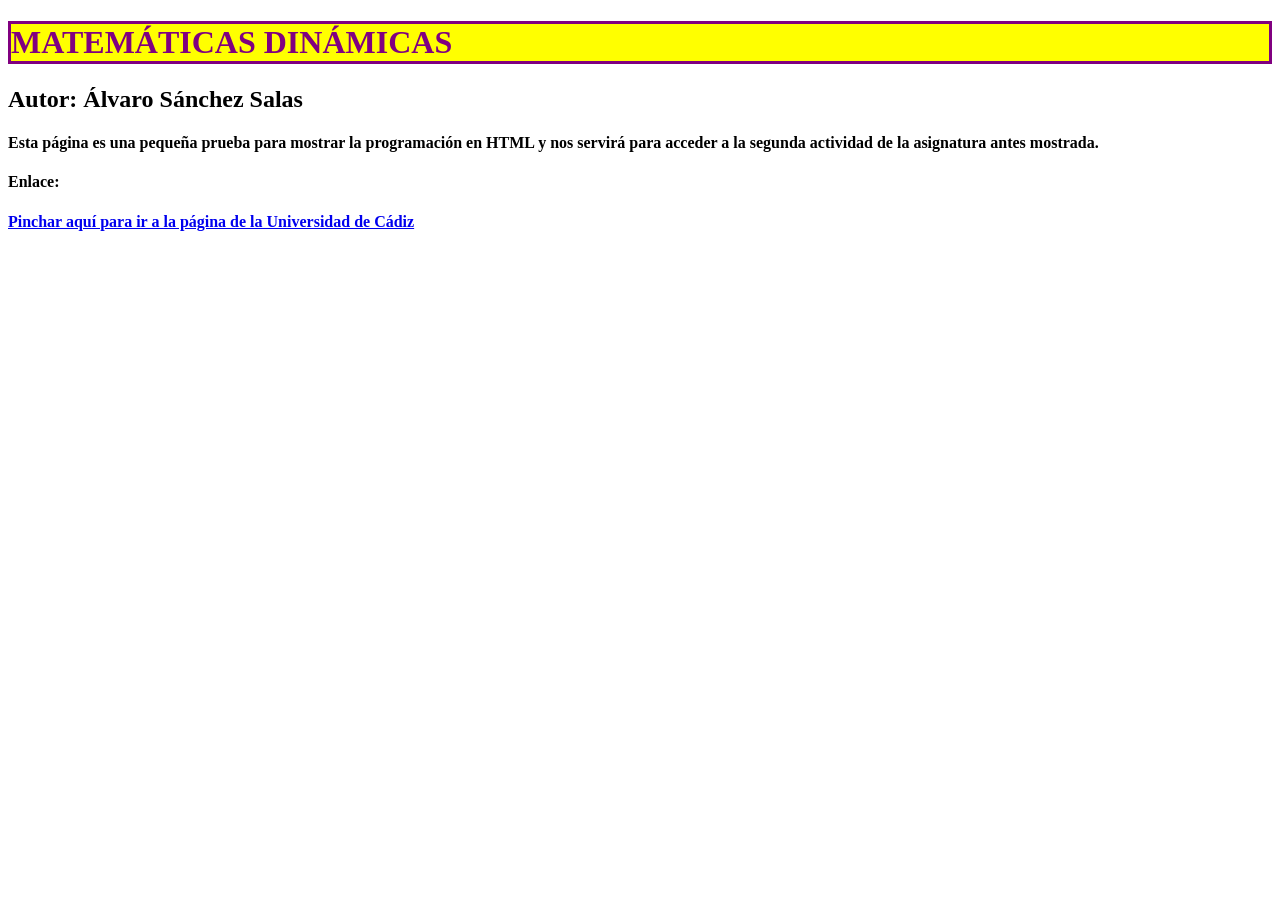
==== index.html @ ae5c9541 "Add files via upload" ====
<!DOCTYPE html>
  <html lang="es-ES">
  <meta charset="UTF-8">

  <title>EJERCICIO 1</title>

 <body>
    <h1 style="background-color:yellow; color:purple; border:3px solid purple;">MATEMÁTICAS DINÁMICAS</h1>
	<h2>Autor: Álvaro Sánchez Salas<h2>
	 <h4>
	Esta página es una pequeña prueba para mostrar la programación en HTML y nos servirá para acceder a la segunda actividad de la asignatura antes mostrada.
	<h4>
	<h4>
	Enlace:
	<h4>
	<h4>
	 <a href="https://github.com/Varothegambit/MATEMATICAS-DINAMICAS.git"> Pinchar aquí para ir a la página de la Universidad de Cádiz </a>
	<h4>
  </body>
  </html>
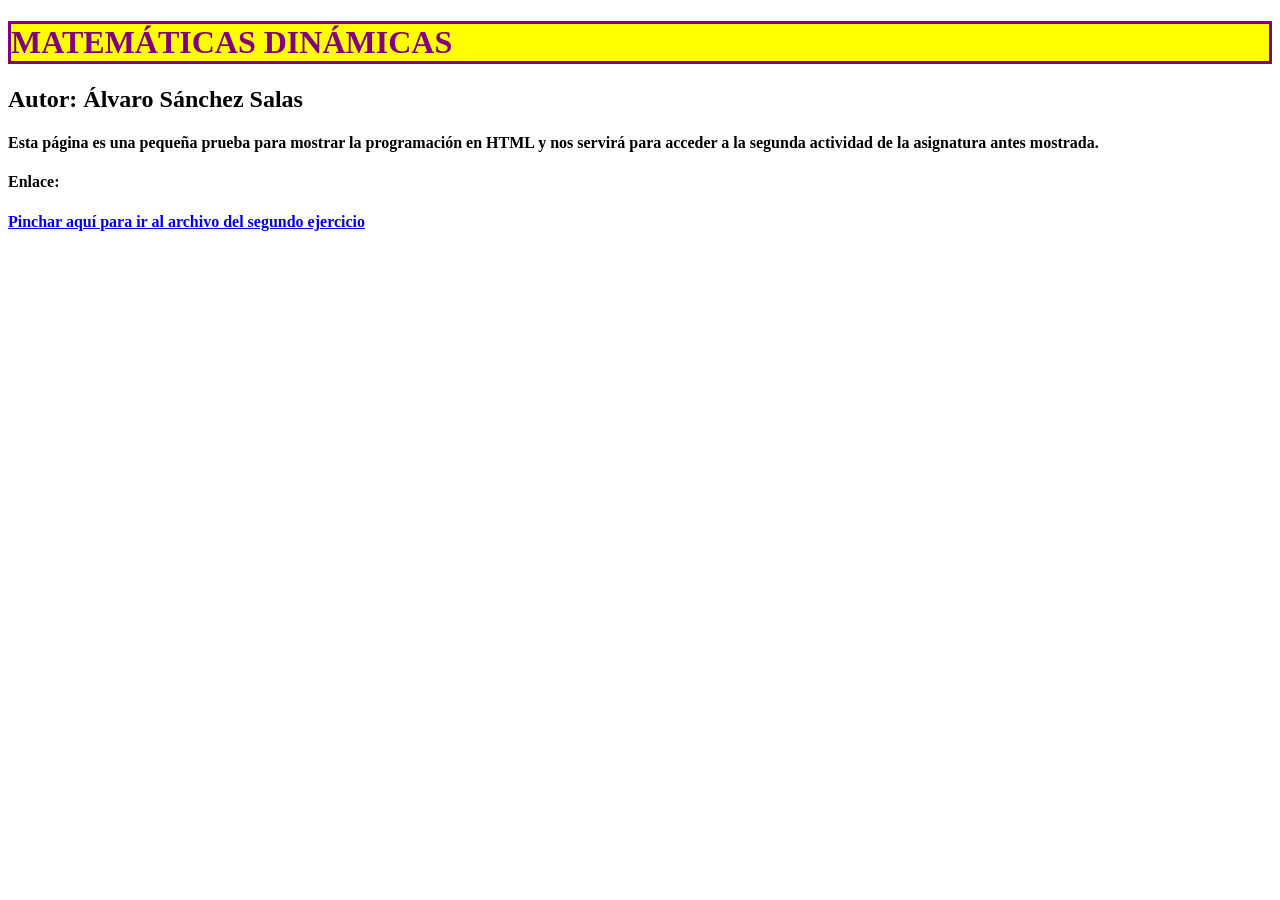
==== commit be4981d2: "Add files via upload" ====
--- a/index.html
+++ b/index.html
@@ -14,7 +14,7 @@
 	Enlace:
 	<h4>
 	<h4>
-	 <a href="https://github.com/Varothegambit/MATEMATICAS-DINAMICAS.git"> Pinchar aquí para ir a la página de la Universidad de Cádiz </a>
+	 <a href="ejercicio2.html">Pinchar aquí para ir al archivo del segundo ejercicio</a>
 	<h4>
   </body>
   </html>
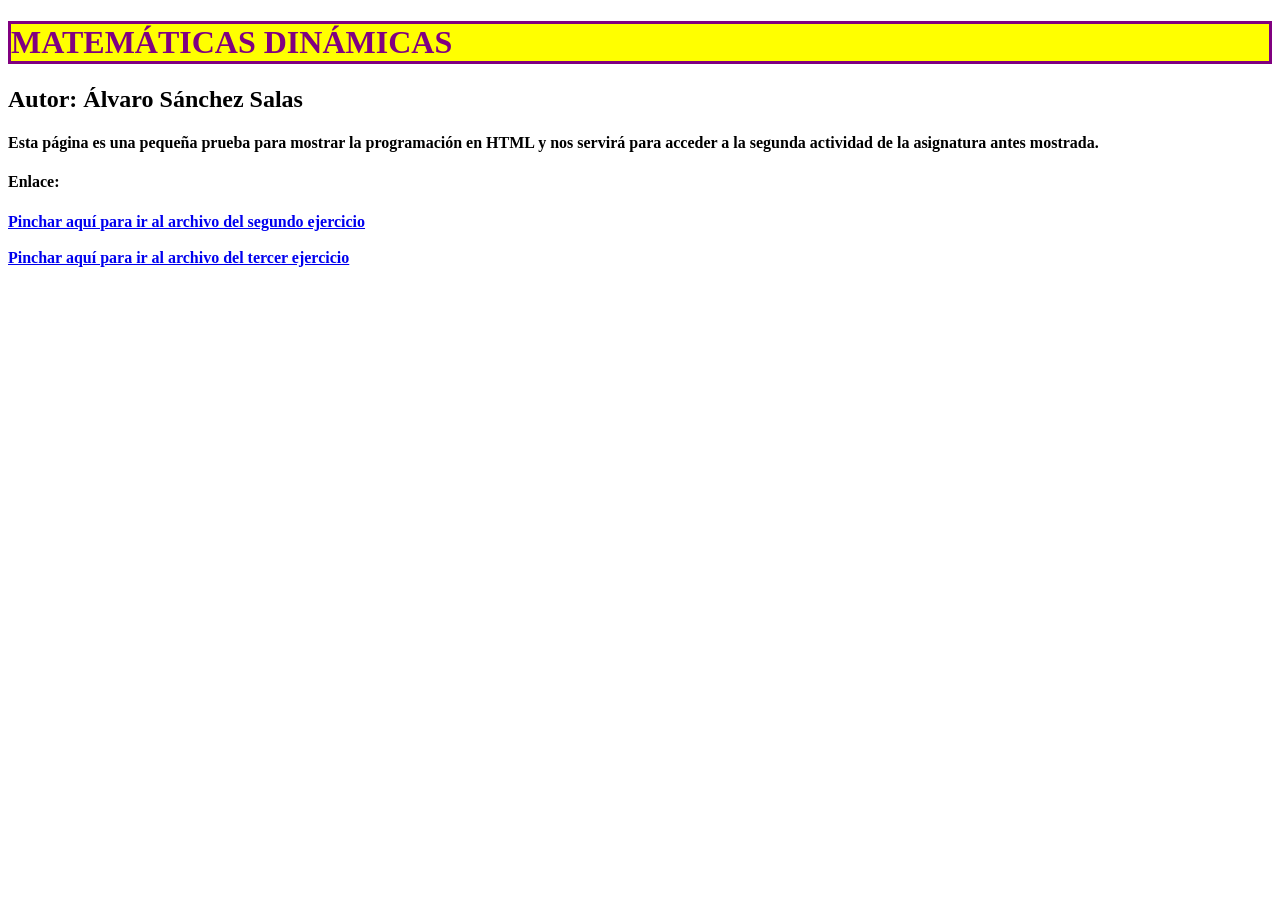
==== commit f0de0584: "Add files via upload" ====
--- a/index.html
+++ b/index.html
@@ -6,15 +6,18 @@
 
  <body>
     <h1 style="background-color:yellow; color:purple; border:3px solid purple;">MATEMÁTICAS DINÁMICAS</h1>
-	<h2>Autor: Álvaro Sánchez Salas<h2>
+	<h2>Autor: Álvaro Sánchez Salas</h2>
 	 <h4>
 	Esta página es una pequeña prueba para mostrar la programación en HTML y nos servirá para acceder a la segunda actividad de la asignatura antes mostrada.
-	<h4>
+	</h4>
 	<h4>
 	Enlace:
-	<h4>
+	</h4>
 	<h4>
 	 <a href="ejercicio2.html">Pinchar aquí para ir al archivo del segundo ejercicio</a>
-	<h4>
+	 <br>
+	 <br>
+	 <a href="ejercicio3.html">Pinchar aquí para ir al archivo del tercer ejercicio</a>
+	</h4>
   </body>
   </html>
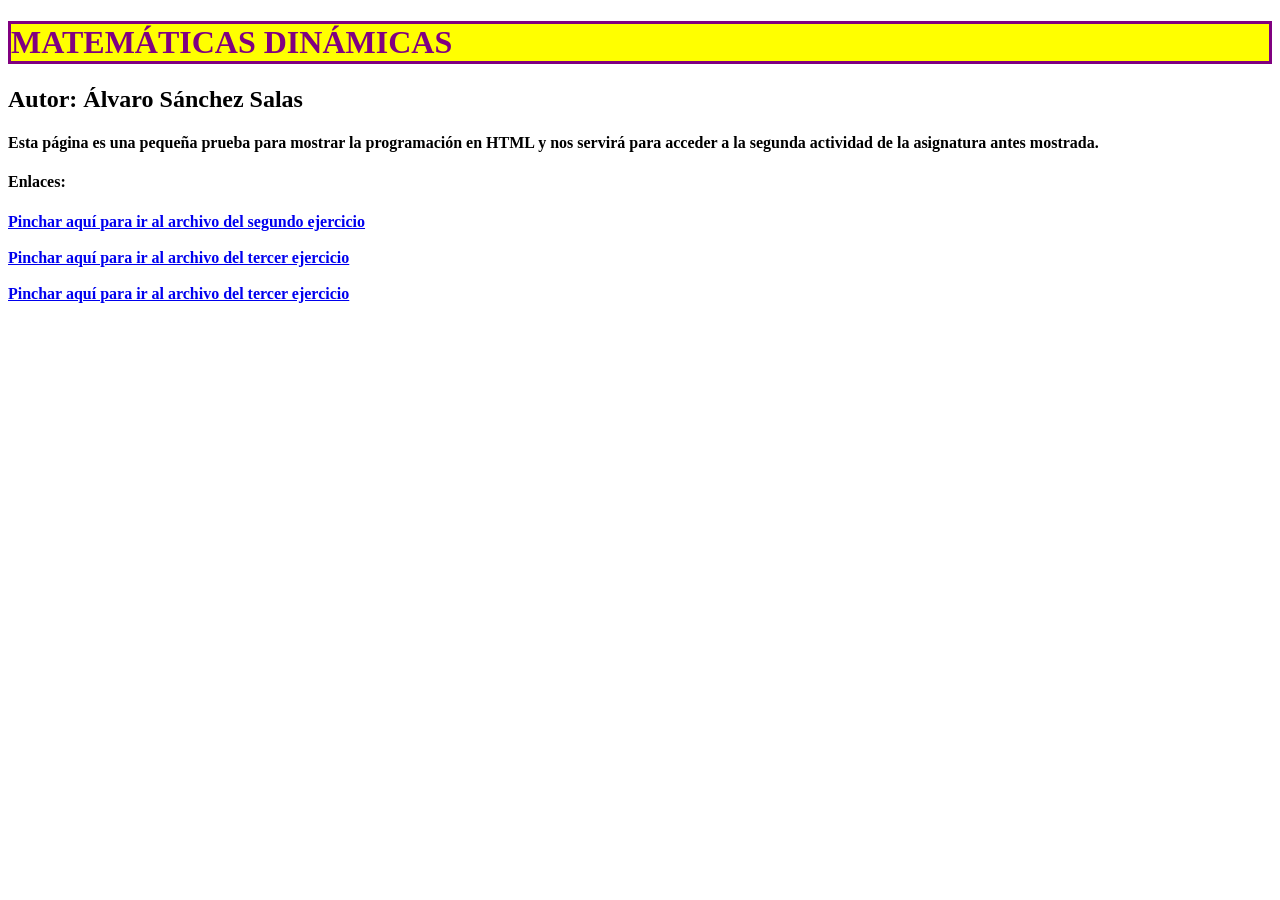
==== commit a1dd7ca4: "Add files via upload" ====
--- a/index.html
+++ b/index.html
@@ -11,13 +11,16 @@
 	Esta página es una pequeña prueba para mostrar la programación en HTML y nos servirá para acceder a la segunda actividad de la asignatura antes mostrada.
 	</h4>
 	<h4>
-	Enlace:
+	Enlaces:
 	</h4>
 	<h4>
 	 <a href="ejercicio2.html">Pinchar aquí para ir al archivo del segundo ejercicio</a>
 	 <br>
 	 <br>
 	 <a href="ejercicio3.html">Pinchar aquí para ir al archivo del tercer ejercicio</a>
+	  <br>
+	   <br>
+	 <a href="ejercicio4.html">Pinchar aquí para ir al archivo del tercer ejercicio</a>
 	</h4>
   </body>
   </html>
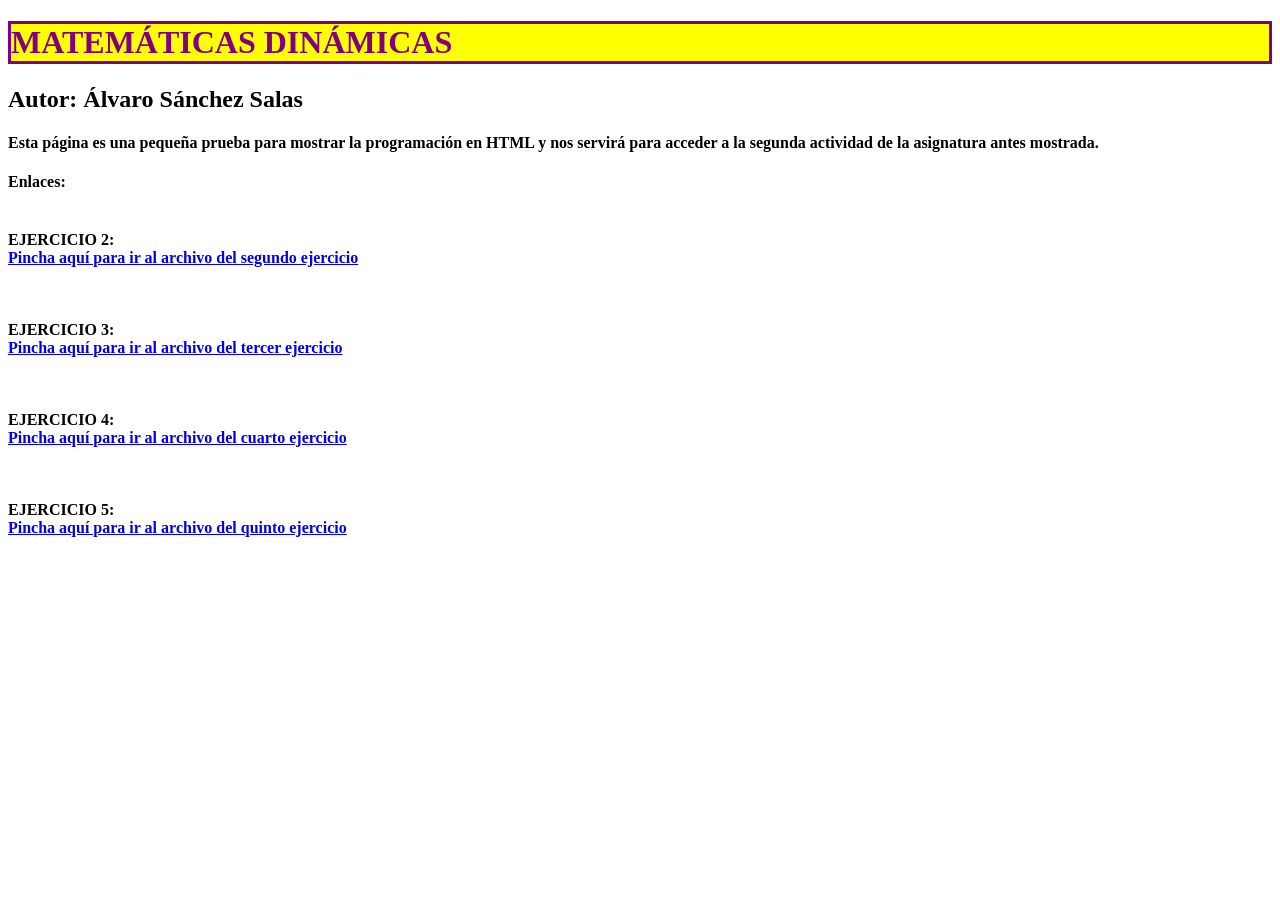
==== commit 5f95be79: "Add files via upload" ====
--- a/index.html
+++ b/index.html
@@ -14,13 +14,24 @@
 	Enlaces:
 	</h4>
 	<h4>
-	 <a href="ejercicio2.html">Pinchar aquí para ir al archivo del segundo ejercicio</a>
 	 <br>
-	 <br>
-	 <a href="ejercicio3.html">Pinchar aquí para ir al archivo del tercer ejercicio</a>
-	  <br>
-	   <br>
-	 <a href="ejercicio4.html">Pinchar aquí para ir al archivo del tercer ejercicio</a>
+	EJERCICIO 2:
+	<br>
+	 <a href="ejercicio2.html">Pincha aquí para ir al archivo del segundo ejercicio</a>
+	 <br><br> <br><br>
+	 EJERCICIO 3:
+	<br>
+	 <a href="ejercicio3.html">Pincha aquí para ir al archivo del tercer ejercicio</a>
+	  <br><br> <br><br>
+	  EJERCICIO 4:
+	<br>
+	 <a href="ejercicio4.html">Pincha aquí para ir al archivo del cuarto ejercicio</a>
+	 <br><br><br><br>
+	  EJERCICIO 5:
+	<br>
+	 <a href="ejercicio5.html">Pincha aquí para ir al archivo del quinto ejercicio</a>
+	 
+	 
 	</h4>
   </body>
   </html>
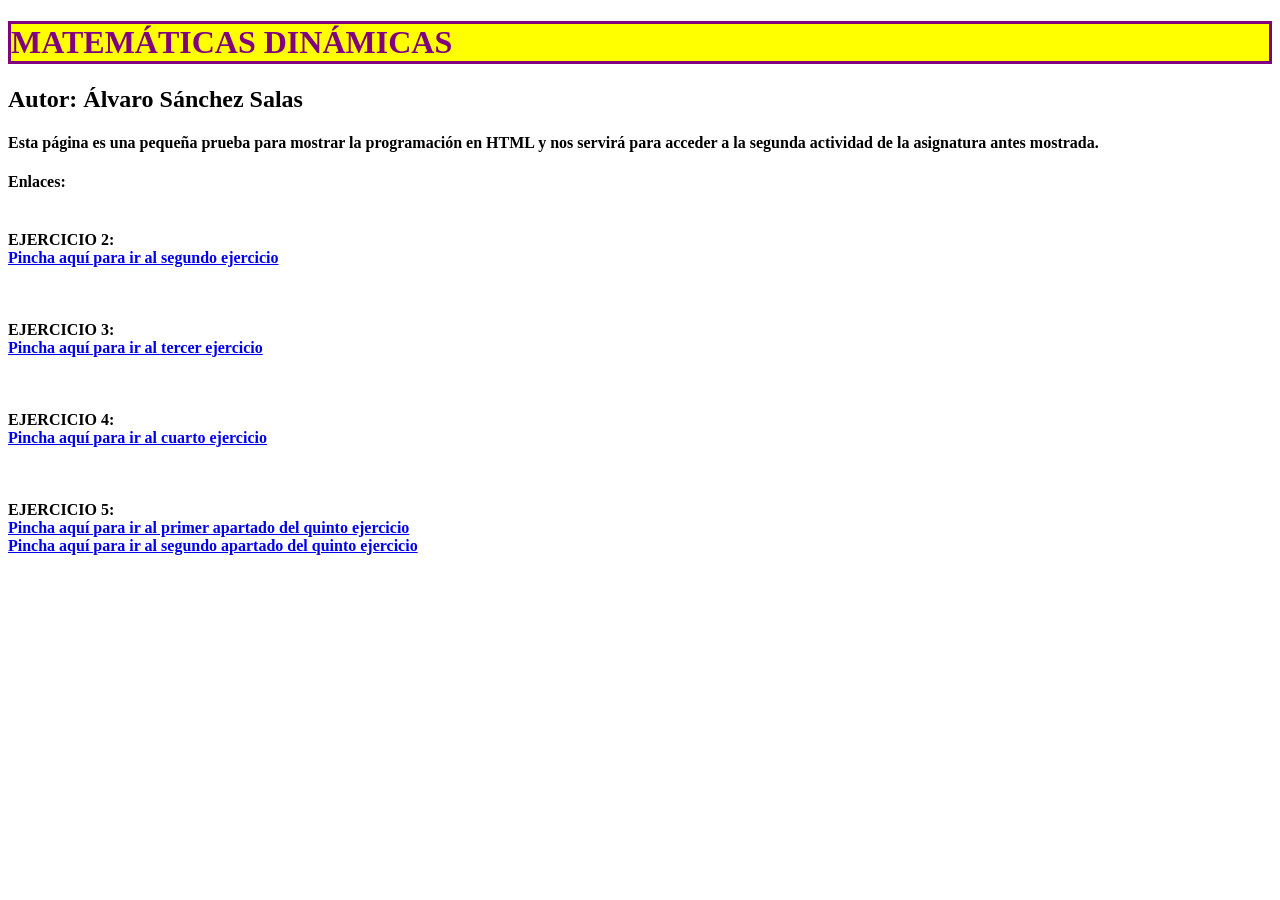
==== commit 86fc5171: "Add files via upload" ====
--- a/index.html
+++ b/index.html
@@ -17,21 +17,21 @@
 	 <br>
 	EJERCICIO 2:
 	<br>
-	 <a href="ejercicio2.html">Pincha aquí para ir al archivo del segundo ejercicio</a>
+	 <a href="ejercicio2.html">Pincha aquí para ir al segundo ejercicio</a>
 	 <br><br> <br><br>
 	 EJERCICIO 3:
 	<br>
-	 <a href="ejercicio3.html">Pincha aquí para ir al archivo del tercer ejercicio</a>
+	 <a href="ejercicio3.html">Pincha aquí para ir al tercer ejercicio</a>
 	  <br><br> <br><br>
 	  EJERCICIO 4:
 	<br>
-	 <a href="ejercicio4.html">Pincha aquí para ir al archivo del cuarto ejercicio</a>
+	 <a href="ejercicio4.html">Pincha aquí para ir al cuarto ejercicio</a>
 	 <br><br><br><br>
 	  EJERCICIO 5:
 	<br>
-	 <a href="ejercicio5.html">Pincha aquí para ir al archivo del quinto ejercicio</a>
-	 
-	 
+	 <a href="ejercicio5.html">Pincha aquí para ir al primer apartado del quinto ejercicio </a>
+	 <br>
+	 <a href="8Reinas.html">Pincha aquí para ir al segundo apartado del quinto ejercicio </a>
 	</h4>
   </body>
   </html>
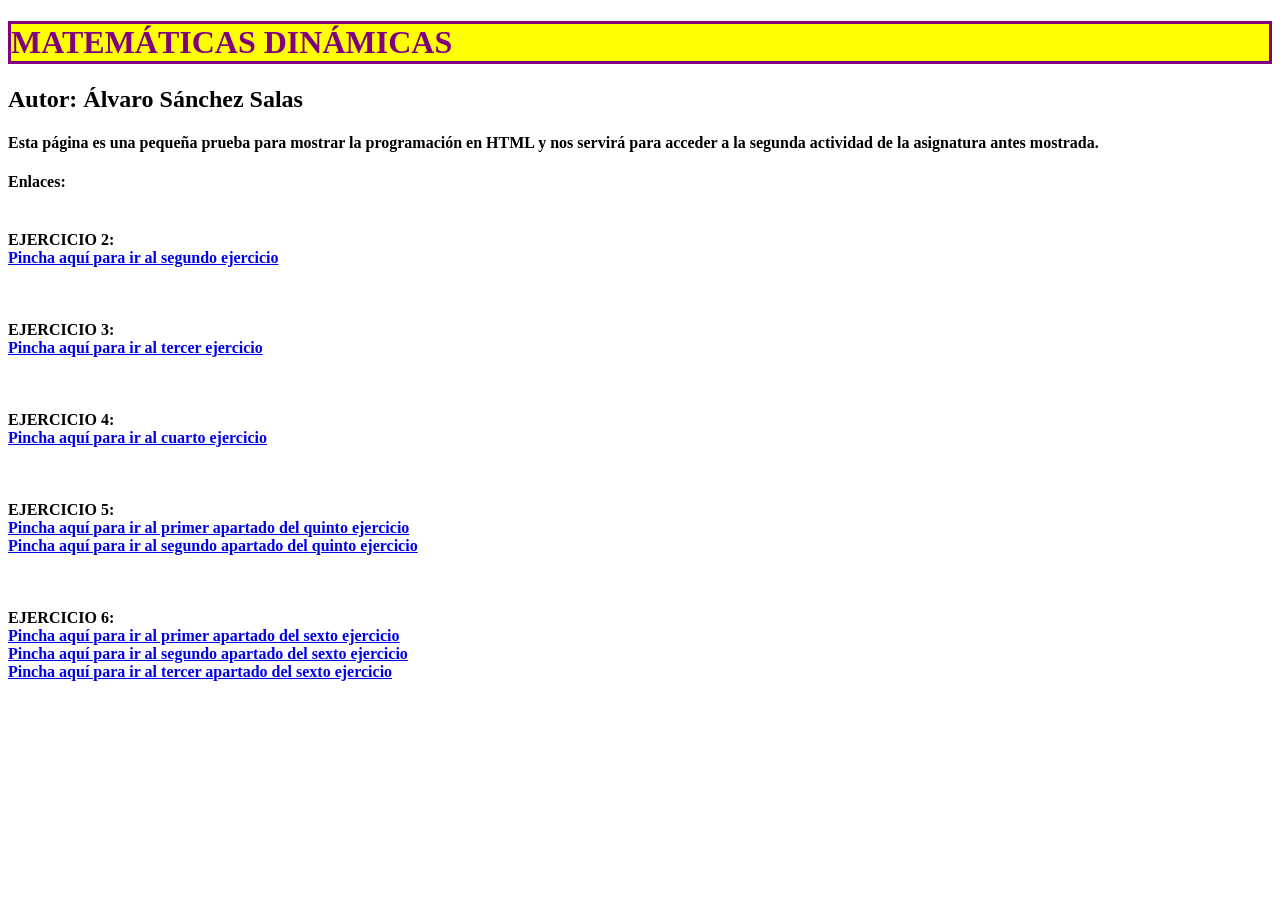
==== commit 801414b6: "Add files via upload" ====
--- a/index.html
+++ b/index.html
@@ -32,6 +32,18 @@
 	 <a href="ejercicio5.html">Pincha aquí para ir al primer apartado del quinto ejercicio </a>
 	 <br>
 	 <a href="8Reinas.html">Pincha aquí para ir al segundo apartado del quinto ejercicio </a>
+	 <br><br><br><br>
+	EJERCICIO 6:
+	<br>
+	 <a href="ejercicio6.html">Pincha aquí para ir al primer apartado del sexto ejercicio </a>
+	 <br>
+	 <a href="ejercicio6ap2.html">Pincha aquí para ir al segundo apartado del sexto ejercicio </a>
+	 <br>
+	<a href="MasterMind.html">Pincha aquí para ir al tercer apartado del sexto ejercicio </a>
+	
 	</h4>
+	 <br><br><br><br>
+	
+	
   </body>
   </html>
